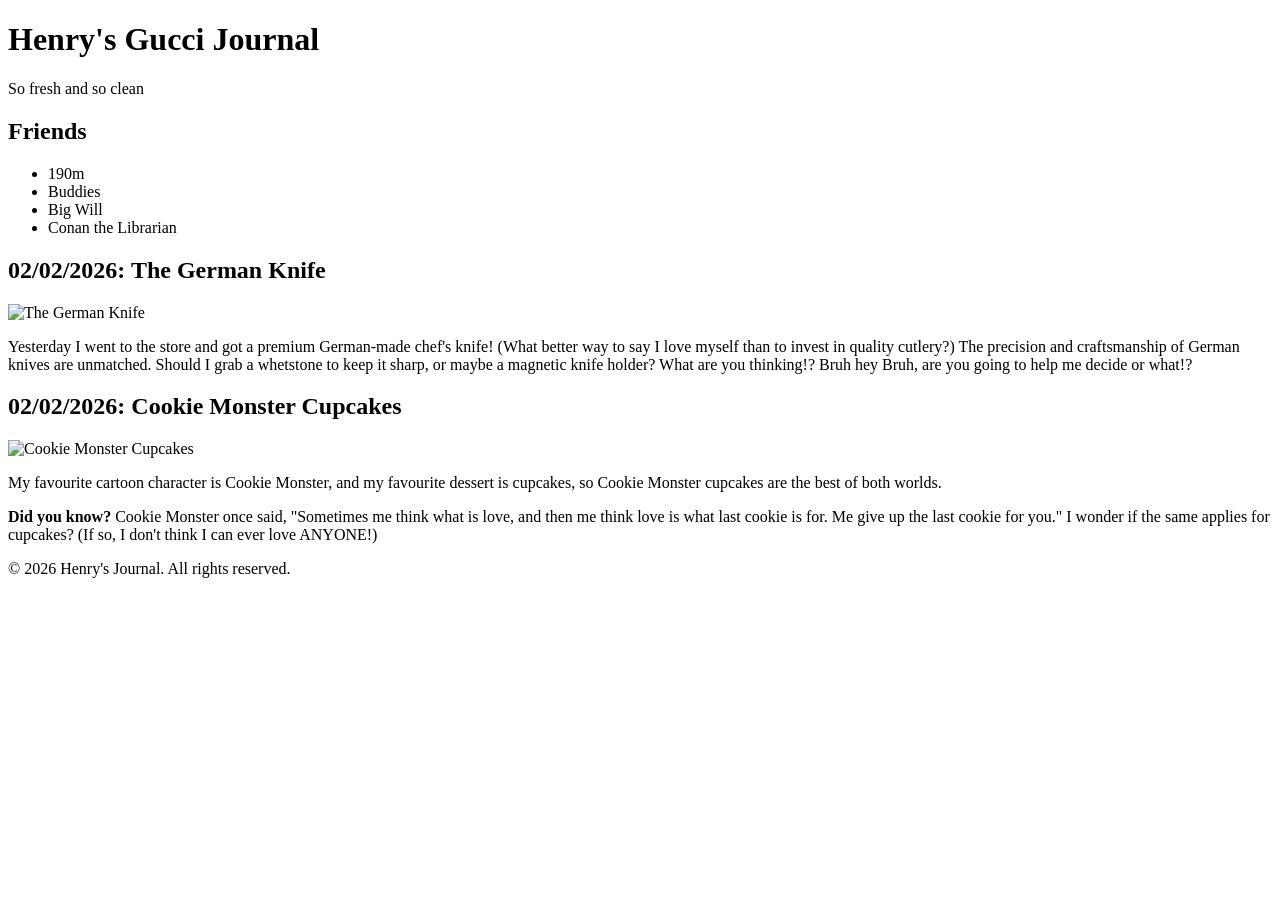
==== journal_starter.html @ 060dab54 "Uploaded html starter code" ====
<!DOCTYPE html>
<html lang="en">
<head>
    <meta charset="UTF-8">
    <meta name="viewport" content="width=device-width, initial-scale=1.0">
    <title>Henry's Gucci Journal - Your Workspace</title>
    <link rel="stylesheet" href="journal_starter.css">
</head>
<body>
    <!-- Main container with green border -->
    <div id="main-container">
        
        <!-- Header section with red border -->
        <header id="header-box">
            <h1>Henry's Gucci Journal</h1>
            <p class="tagline">So fresh and so clean</p>
        </header>

        <!-- Sidebar with Friends list -->
        <aside id="sidebar">
            <div class="sidebar-content">
                <h2>Friends</h2>
                <ul class="friends-list">
                    <li>190m</li>
                    <li>Buddies</li>
                    <li>Big Will</li>
                    <li>Conan the Librarian</li>
                </ul>
            </div>
        </aside>

        <!-- Main content area -->
        <main id="content-area">
            
            <!-- Journal Entry 1 -->
            <article class="journal-entry blue-box">
                <h2 class="entry-title">02/02/2026: The German Knife</h2>
                <div class="entry-content">
                    <img src="knife.jpg" alt="The German Knife" class="entry-image">
                    <p>
                        Yesterday I went to the store and got a premium German-made chef's knife! (What better way to say 
                        I love myself than to invest in quality cutlery?) The precision and craftsmanship of German knives 
                        are unmatched. Should I grab a whetstone to keep it sharp, or maybe a magnetic knife holder? 
                        What are you thinking!? Bruh hey Bruh, are you going to help me decide or what!?
                    </p>
                </div>
            </article>

            <!-- Journal Entry 2 -->
            <article class="journal-entry blue-box">
                <h2 class="entry-title">02/02/2026: Cookie Monster Cupcakes</h2>
                <div class="entry-content">
                    <img src="cupcake.jpg" alt="Cookie Monster Cupcakes" class="entry-image">
                    <p>
                        My favourite cartoon character is Cookie Monster, and my favourite dessert is cupcakes, 
                        so Cookie Monster cupcakes are the best of both worlds.
                    </p>
                    <p>
                        <strong>Did you know?</strong> Cookie Monster once said, "Sometimes me think what is love, 
                        and then me think love is what last cookie is for. Me give up the last cookie for you." 
                        I wonder if the same applies for cupcakes? (If so, I don't think I can ever love ANYONE!)
                    </p>
                </div>
            </article>

        </main>

        <!-- Footer -->
        <footer id="footer">
            <p>&copy; 2026 Henry's Journal. All rights reserved.</p>
        </footer>

    </div>
</body>
</html>
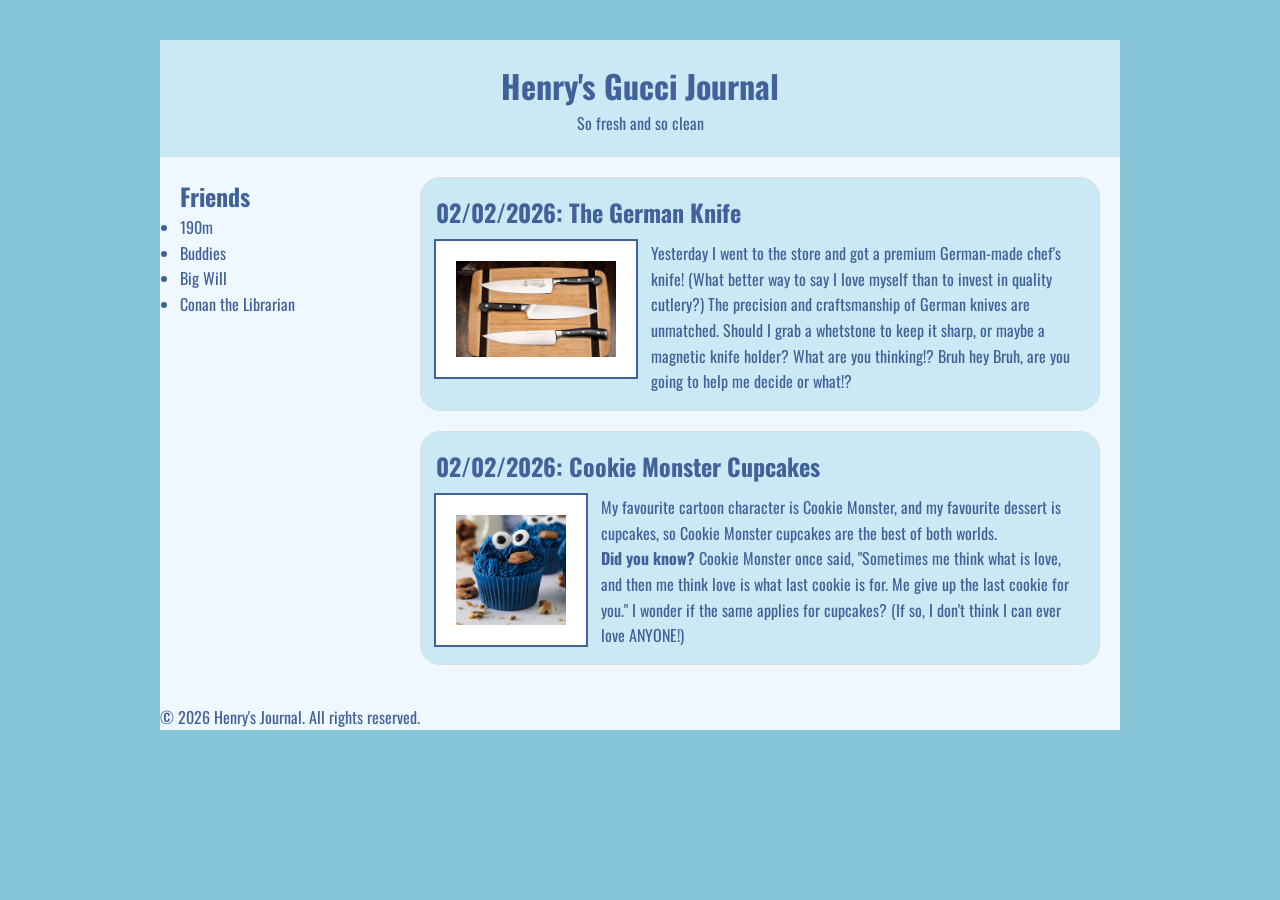
==== commit ffc7e663: "Added font and color scheme. Also images and html changes to include images." ====
--- a/journal_starter.html
+++ b/journal_starter.html
@@ -36,7 +36,7 @@
             <article class="journal-entry blue-box">
                 <h2 class="entry-title">02/02/2026: The German Knife</h2>
                 <div class="entry-content">
-                    <img src="knife.jpg" alt="The German Knife" class="entry-image">
+                    <img src="german knife.jpeg" width="200" height="136" alt="The German Knife" class="entry-image">
                     <p>
                         Yesterday I went to the store and got a premium German-made chef's knife! (What better way to say 
                         I love myself than to invest in quality cutlery?) The precision and craftsmanship of German knives 
@@ -50,7 +50,7 @@
             <article class="journal-entry blue-box">
                 <h2 class="entry-title">02/02/2026: Cookie Monster Cupcakes</h2>
                 <div class="entry-content">
-                    <img src="cupcake.jpg" alt="Cookie Monster Cupcakes" class="entry-image">
+                    <img src="cookieMonster.jpeg" width="150" height="150" alt="Cookie Monster Cupcakes" class="entry-image">
                     <p>
                         My favourite cartoon character is Cookie Monster, and my favourite dessert is cupcakes, 
                         so Cookie Monster cupcakes are the best of both worlds.
--- a/journal_starter.css
+++ b/journal_starter.css
@@ -0,0 +1,184 @@
+/* ============================================
+   HENRY'S JOURNAL - CSS POSITIONING EXERCISE
+   STARTER TEMPLATE - FILL IN THE BLANKS!
+   ============================================
+   
+   Complete the TODOs below to style the journal.
+   Refer to instructions for detailed guidance.
+   
+   Author: Kenny Cao and Brooke Hasty
+   Date: 09/16/2026
+============================================ */
+
+/* ============================================
+   STEP 1: BASE RESET & TYPOGRAPHY
+   ============================================ */
+
+@import url('https://fonts.googleapis.com/css2?family=Oswald:wght@200..700&display=swap');
+
+
+:root {
+    --primary-color: #F0F8FF;
+    --secondary-color: #CAE9F5;
+    --text-color: #41619B;
+    --accent-color: #86C5D8;
+    --test: ;
+    
+}
+   
+
+* {
+    margin: 0;
+    padding: 0;
+    box-sizing: border-box;
+}
+
+body {
+    font-family: 'Oswald', Tahoma, Geneva, Verdana, sans-serif;
+    line-height: 1.6;
+    color: var(--text-color);
+    background-color: var(--accent-color);
+    padding: 20px;
+}
+
+/* ============================================
+   STEP 2: MAIN CONTAINER
+   ============================================
+   TODO: Add styles to create:
+   - White background
+   - Max width of 960px
+   - Center it horizontally
+   - Add padding and border radius
+============================================ */
+
+#main-container {
+    width: 960px;
+    margin: 20px auto;
+    background: var(--primary-color);
+    
+}
+
+/* ============================================
+   STEP 3: HEADER STYLING
+   ============================================
+   TODO: Style the header with padding,
+   background color, and text alignment
+============================================ */
+
+#header-box {
+    /* YOUR CODE HERE */
+    background-color: var(--secondary-color);
+    color: var(--text-color);
+    padding: 20px;
+    text-align: center;
+    
+}
+
+#header-box h1 {
+    font-size: 2em;
+}
+
+
+
+/* ============================================
+   STEP 4: CREATE TWO-COLUMN LAYOUT
+   ============================================
+   TODO: Use float to create sidebar (25%) 
+   and content area (75%)
+============================================ */
+
+#sidebar {
+    float: left;
+    width: 25%;
+    padding: 20px;
+    background-color: var(--primary-color);
+    
+}
+
+#content-area {
+    float: left;
+    width: 75%;
+    padding: 20px;
+    
+}
+
+/* ============================================
+   STEP 5: CLEARFIX FOR PARENT COLLAPSE
+   ============================================
+   TODO: Add clearfix to main-container
+============================================ */
+
+#main-container::after {
+    /* YOUR CODE HERE */
+    content: "";
+    display: table;
+    clear: both;
+    
+}
+
+/* ============================================
+   STEP 6: STYLE JOURNAL ENTRIES
+   ============================================
+   TODO: Add spacing, borders, and styling
+============================================ */
+
+.journal-entry {
+    background-color: var(--secondary-color);
+    margin-bottom: 20px;
+    padding: 15px;
+    border: 1px solid #ddd;
+    border-radius: 20px;
+    
+}
+
+
+.entry-image {
+    float: left;
+    margin-right: 15px;
+    border: 12px solid #fff;
+    box-shadow: 0 0 0 2px var(--text-color);
+    padding: 8px;
+    background: white;
+    /* YOUR CODE HERE */
+    /* Add picture frame effect */
+    float: left;
+    margin-right: 15px;
+    border: 12px solid #fff;
+    box-shadow: 0 0 0 2px var(--text-color);
+    padding: 8px;
+    background: white;
+    
+}
+
+.entry-title {
+    color: var(--text-color);
+    margin-bottom: 10px;
+}
+
+.entry-date {
+    color: var(--text-color);
+    font-size: 0.9em;
+}
+
+/* ============================================
+   STEP 7: RESPONSIVE DESIGN
+   ============================================
+   TODO: Make layout stack on mobile
+============================================ */
+
+@media (max-width: 768px) {
+    #main-container {
+        width: 100%;
+        margin: 0;
+    }
+    
+    #sidebar,
+    #content-area {
+        float: none;
+        width: 100%;
+    }
+    
+    #sidebar {
+        margin-bottom: 20px;
+    }
+}
